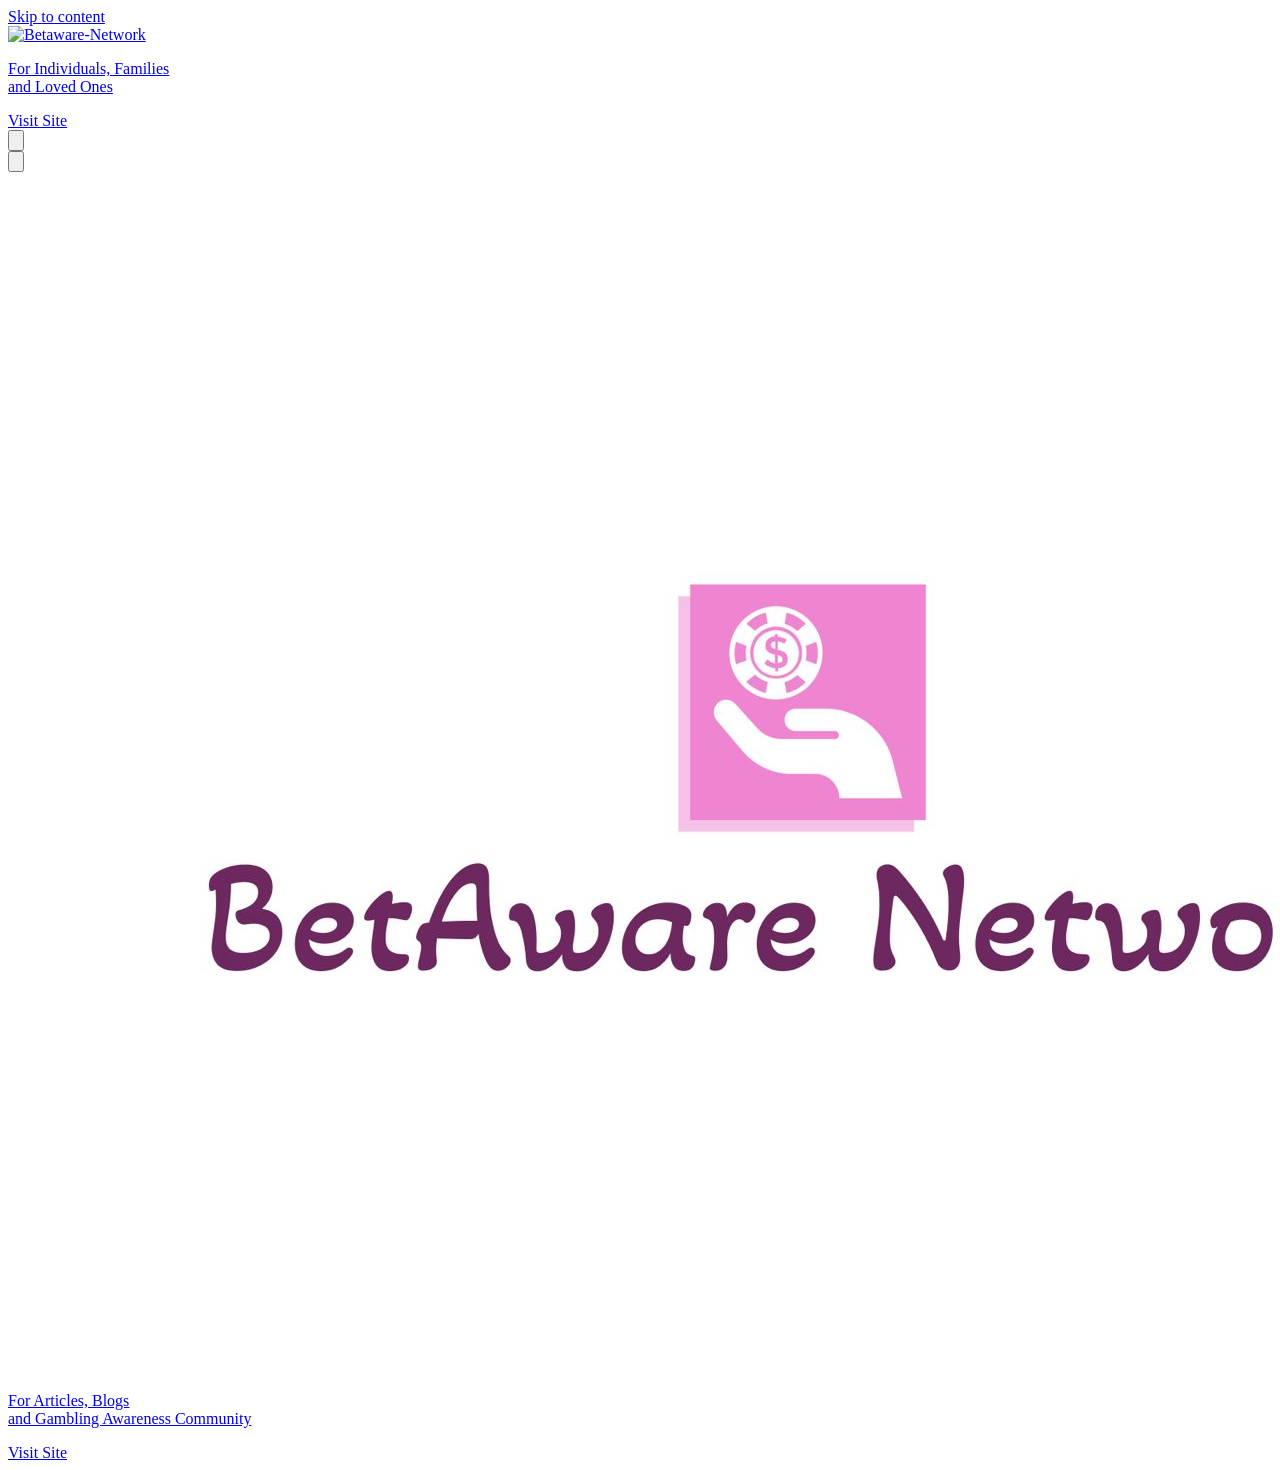
==== index.html @ 5a4e2e7a "Add untracked files and handle deleted directory" ====
<!doctype html>
<html lang="en-US">

<head>
    <meta charset="UTF-8" />  

<meta name="viewport" content="width=device-width, initial-scale=1" />  

<title>Home - Betaware-Network</title>  



<!--To use emojis in the website-->
    <script type="text/javascript">
        /* <![CDATA[ */
        window._wpemojiSettings = {
            "baseUrl": "https:\/\/s.w.org\/images\/core\/emoji\/15.0.3\/72x72\/",
            "ext": ".png",
            "svgUrl": "https:\/\/s.w.org\/images\/core\/emoji\/15.0.3\/svg\/",
            "svgExt": ".svg",
            "source": {
                "concatemoji": "https:\/\/www.ncpgambling.org\/wp-includes\/js\/wp-emoji-release.min.js?ver=6.5.5"
            }
        };
        /*! This file is auto-generated */
        ! function(i, n) {
            var o, s, e;

            function c(e) {
                try {
                    var t = {
                        supportTests: e,
                        timestamp: (new Date).valueOf()
                    };
                    sessionStorage.setItem(o, JSON.stringify(t))
                } catch (e) {}
            }

            function p(e, t, n) {
                e.clearRect(0, 0, e.canvas.width, e.canvas.height), e.fillText(t, 0, 0);
                var t = new Uint32Array(e.getImageData(0, 0, e.canvas.width, e.canvas.height).data),
                    r = (e.clearRect(0, 0, e.canvas.width, e.canvas.height), e.fillText(n, 0, 0), new Uint32Array(e.getImageData(0, 0, e.canvas.width, e.canvas.height).data));
                return t.every(function(e, t) {
                    return e === r[t]
                })
            }

            function u(e, t, n) {
                switch (t) {
                    case "flag":
                        return n(e, "\ud83c\udff3\ufe0f\u200d\u26a7\ufe0f", "\ud83c\udff3\ufe0f\u200b\u26a7\ufe0f") ? !1 : !n(e, "\ud83c\uddfa\ud83c\uddf3", "\ud83c\uddfa\u200b\ud83c\uddf3") && !n(e, "\ud83c\udff4\udb40\udc67\udb40\udc62\udb40\udc65\udb40\udc6e\udb40\udc67\udb40\udc7f", "\ud83c\udff4\u200b\udb40\udc67\u200b\udb40\udc62\u200b\udb40\udc65\u200b\udb40\udc6e\u200b\udb40\udc67\u200b\udb40\udc7f");
                    case "emoji":
                        return !n(e, "\ud83d\udc26\u200d\u2b1b", "\ud83d\udc26\u200b\u2b1b")
                }
                return !1
            }

            function f(e, t, n) {
                var r = "undefined" != typeof WorkerGlobalScope && self instanceof WorkerGlobalScope ? new OffscreenCanvas(300, 150) : i.createElement("canvas"),
                    a = r.getContext("2d", {
                        willReadFrequently: !0
                    }),
                    o = (a.textBaseline = "top", a.font = "600 32px Arial", {});
                return e.forEach(function(e) {
                    o[e] = t(a, e, n)
                }), o
            }

            function t(e) {
                var t = i.createElement("script");
                t.src = e, t.defer = !0, i.head.appendChild(t)
            }
            "undefined" != typeof Promise && (o = "wpEmojiSettingsSupports", s = ["flag", "emoji"], n.supports = {
                everything: !0,
                everythingExceptFlag: !0
            }, e = new Promise(function(e) {
                i.addEventListener("DOMContentLoaded", e, {
                    once: !0
                })
            }), new Promise(function(t) {
                var n = function() {
                    try {
                        var e = JSON.parse(sessionStorage.getItem(o));
                        if ("object" == typeof e && "number" == typeof e.timestamp && (new Date).valueOf() < e.timestamp + 604800 && "object" == typeof e.supportTests) return e.supportTests
                    } catch (e) {}
                    return null
                }();
                if (!n) {
                    if ("undefined" != typeof Worker && "undefined" != typeof OffscreenCanvas && "undefined" != typeof URL && URL.createObjectURL && "undefined" != typeof Blob) try {
                        var e = "postMessage(" + f.toString() + "(" + [JSON.stringify(s), u.toString(), p.toString()].join(",") + "));",
                            r = new Blob([e], {
                                type: "text/javascript"
                            }),
                            a = new Worker(URL.createObjectURL(r), {
                                name: "wpTestEmojiSupports"
                            });
                        return void(a.onmessage = function(e) {
                            c(n = e.data), a.terminate(), t(n)
                        })
                    } catch (e) {}
                    c(n = f(s, u, p))
                }
                t(n)
            }).then(function(e) {
                for (var t in e) n.supports[t] = e[t], n.supports.everything = n.supports.everything && n.supports[t], "flag" !== t && (n.supports.everythingExceptFlag = n.supports.everythingExceptFlag && n.supports[t]);
                n.supports.everythingExceptFlag = n.supports.everythingExceptFlag && !n.supports.flag, n.DOMReady = !1, n.readyCallback = function() {
                    n.DOMReady = !0
                }
            }).then(function() {
                return e
            }).then(function() {
                var e;
                n.supports.everything || (n.readyCallback(), (e = n.source || {}).concatemoji ? t(e.concatemoji) : e.wpemoji && e.twemoji && (t(e.twemoji), t(e.wpemoji)))
            }))
        }((window, document), window._wpemojiSettings);
        /* ]]> */
    </script>
    <!--To loads an external stylesheet from a WordPress Styling-->
    <link rel='stylesheet' id='ai1ec_style-css' href='//www.ncpgambling.org/wp-content/plugins/all-in-one-event-calendar/cache/95ace2fe_ai1ec_parsed_css.css?ver=3.0.0' type='text/css' media='all' />
    <style id='wp-emoji-styles-inline-css' type='text/css'>
        img.wp-smiley,
        img.emoji {
            display: inline !important;
            border: none !important;
            box-shadow: none !important;
            height: 1em !important;
            width: 1em !important;
            margin: 0 0.07em !important;
            vertical-align: -0.1em !important;
            background: none !important;
            padding: 0 !important;
        }
    </style>
    <style id='classic-theme-styles-inline-css' type='text/css'>
        /*! This file is auto-generated */

        .wp-block-button__link {
            color: #fff;
            background-color: #32373c;
            border-radius: 9999px;
            box-shadow: none;
            text-decoration: none;
            padding: calc(.667em + 2px) calc(1.333em + 2px);
            font-size: 1.125em
        }

        .wp-block-file__button {
            background: #32373c;
            color: #fff;
            text-decoration: none
        }
    </style>
    <link rel='stylesheet' id='magneti-css' href='https://www.ncpgambling.org/wp-content/themes/magneti/assets/build/css/index.css?ver=1709057044' type='text/css' media='all' />
    <script type="text/javascript" src="https://www.ncpgambling.org/wp-includes/js/jquery/jquery.min.js?ver=3.7.1" id="jquery-core-js"></script>
    <script type="text/javascript" src="https://www.ncpgambling.org/wp-includes/js/jquery/jquery-migrate.min.js?ver=3.4.1" id="jquery-migrate-js"></script>
    <link rel="https://api.w.org/" href="https://www.ncpgambling.org/wp-json/" />
    <link rel="alternate" type="application/json" href="https://www.ncpgambling.org/wp-json/wp/v2/pages/2" />
    <link rel="EditURI" type="application/rsd+xml" title="RSD" href="https://www.ncpgambling.org/xmlrpc.php?rsd" />
    <link rel='shortlink' href='https://www.ncpgambling.org/' />
    <!-- Custom Logo: hide header text -->
    <style id="custom-logo-css" type="text/css">
        .site-title,
        .site-description {
            position: absolute;
            clip: rect(1px, 1px, 1px, 1px);
        }
    </style>
    <link rel="alternate" type="application/json+oembed" href="https://www.ncpgambling.org/wp-json/oembed/1.0/embed?url=https%3A%2F%2Fwww.ncpgambling.org%2F" />
    <link rel="alternate" type="text/xml+oembed" href="https://www.ncpgambling.org/wp-json/oembed/1.0/embed?url=https%3A%2F%2Fwww.ncpgambling.org%2F&#038;format=xml" />
    <link rel="icon" href="https://www.ncpgambling.org/wp-content/uploads/2023/12/cropped-NCPG-Swirl-1-32x32.png" sizes="32x32" />
    <link rel="icon" href="https://www.ncpgambling.org/wp-content/uploads/2023/12/cropped-NCPG-Swirl-1-192x192.png" sizes="192x192" />
    <link rel="apple-touch-icon" href="https://www.ncpgambling.org/wp-content/uploads/2023/12/cropped-NCPG-Swirl-1-180x180.png" />
    <meta name="msapplication-TileImage" content="https://www.ncpgambling.org/wp-content/uploads/2023/12/cropped-NCPG-Swirl-1-270x270.png" />

   
</head>

<body class="home page-template-default page page-id-2 wp-custom-logo www-ncpgambling-org lang-en">
  

    <div id="wrap" class="site"> 
        <a class="skip-link visually-hidden" href="#content">
		Skip to content	</a>

        <div id="content" class="site-content">


            <main class="primary-page-template">

                <div class="split-home-wrapper">

                    <div class="part part-left">
                        <a href="/help-treatment/" aria-label="Click to navigate to the Helpline homepage." class="inner-wrap">
                            <div class="logo-wrap">
                                <img src="https://www.ncpgambling.org/wp-content/themes/magneti/assets/build/images/logo-split-home-800.svg" alt="Betaware-Network" />
                            </div>

                            <div class="copy-wrap">
                                <p>For Individuals, Families <br>and Loved Ones</p>
                            </div>

                            <div class="button-wrap">
                                <span class="button white">Visit Site</span>
                            </div>
                        </a>

                        <div class="arrow-wrap">
                            <button id="mobile-expand-800" class="mobile-expand" aria-label="Click to expand to read more about 1-800-GAMBLER">
                                <img src="https://www.ncpgambling.org/wp-content/themes/magneti/assets/build/images/icon-home-arrow-down.svg" alt="" />        
            </button>
                        </div>
                    </div>

                    <div class="part part-right">
                        <div class="arrow-wrap">
                            <button id="mobile-expand-ncpg" class="mobile-expand" aria-label="Click to expand to read more about NCPG">
                                <img src="https://www.ncpgambling.org/wp-content/themes/magneti/assets/build/images/icon-home-arrow-up.svg" alt="" />        
            </button>
                        </div>

                        <a href="/ncpg/" class="inner-wrap" aria-label="Click to navigate to the NCPG homepage.">
                            <div class="logo-wrap">
                                <img src="WhatsApp Image 2024-08-06 at 00.55.50 (1).jpeg" alt="Betaware-Network" />
                            </div>

                            <div class="copy-wrap">
                                <p>For Articles, Blogs <br>and Gambling Awareness Community</p>
                            </div>

                            <div class="button-wrap">
                                <span class="button">Visit Site</span>
                            </div>
                        </a>
                    </div>

                </div>

                <script>
                    document.addEventListener('DOMContentLoaded', function() {
                        const splitHomeWrapper = document.querySelector('.split-home-wrapper');
                        const partLeft = document.querySelector('.split-home-wrapper .part-left');
                        const partRight = document.querySelector('.split-home-wrapper .part-right');
                        const mobileExpand800 = document.getElementById('mobile-expand-800');
                        const mobileExpandNcpg = document.getElementById('mobile-expand-ncpg');

                        function updateInteraction() {
                            if (window.innerWidth < 960) {
                                // Mobile interaction: Click event for part-left
                                mobileExpand800.addEventListener('click', () => {
                                    splitHomeWrapper.classList.add('open-left');
                                    splitHomeWrapper.classList.remove('open-right');
                                });

                                // Mobile interaction: Click event for part-right
                                mobileExpandNcpg.addEventListener('click', () => {
                                    splitHomeWrapper.classList.add('open-right');
                                    splitHomeWrapper.classList.remove('open-left');
                                });
                            } else {
                                // Desktop interaction: Hover event for part-left
                                partLeft.addEventListener('mouseenter', () => {
                                    splitHomeWrapper.classList.add('open-left');
                                });
                                partLeft.addEventListener('mouseleave', () => {
                                    splitHomeWrapper.classList.remove('open-left');
                                });

                                // Desktop interaction: Hover event for part-right
                                partRight.addEventListener('mouseenter', () => {
                                    splitHomeWrapper.classList.add('open-right');
                                });
                                partRight.addEventListener('mouseleave', () => {
                                    splitHomeWrapper.classList.remove('open-right');
                                });
                            }
                        }

                        updateInteraction();
                        window.addEventListener('resize', updateInteraction);
                    });
                </script>

            </main>


            <footer id="colophon" class="site-footer">
            </footer>

        </div>


        <script type='text/javascript'>
            /* <![CDATA[ */
            r3f5x9JS = escape(document['referrer']);
            hf4N = 'c522c0fa7711244eefe93658fc83c0b9';
            hf4V = '87fb8432601abcff004306bcb4803645';
            jQuery(document).ready(function($) {
                var e = "#commentform, .comment-respond form, .comment-form, #lostpasswordform, #registerform, #loginform, #login_form, #wpss_contact_form, .gform_wrapper form";
                $(e).submit(function() {
                    $("<input>").attr("type", "hidden").attr("name", "r3f5x9JS").attr("value", r3f5x9JS).appendTo(e);
                    return true;
                });
                var h = "form[method='post']";
                $(h).submit(function() {
                    $("<input>").attr("type", "hidden").attr("name", hf4N).attr("value", hf4V).appendTo(h);
                    return true;
                });
            });
            /* ]]> */
        </script>
        <script type="text/javascript" src="https://www.ncpgambling.org/wp-content/themes/magneti/assets/build/js/index.js?ver=1702674574" id="magneti-js"></script>
        <script type="text/javascript" src="https://www.ncpgambling.org/wp-content/plugins/wp-spamshield/js/jscripts-ftr2-min.js" id="wpss-jscripts-ftr-js"></script>

</body>

</html>
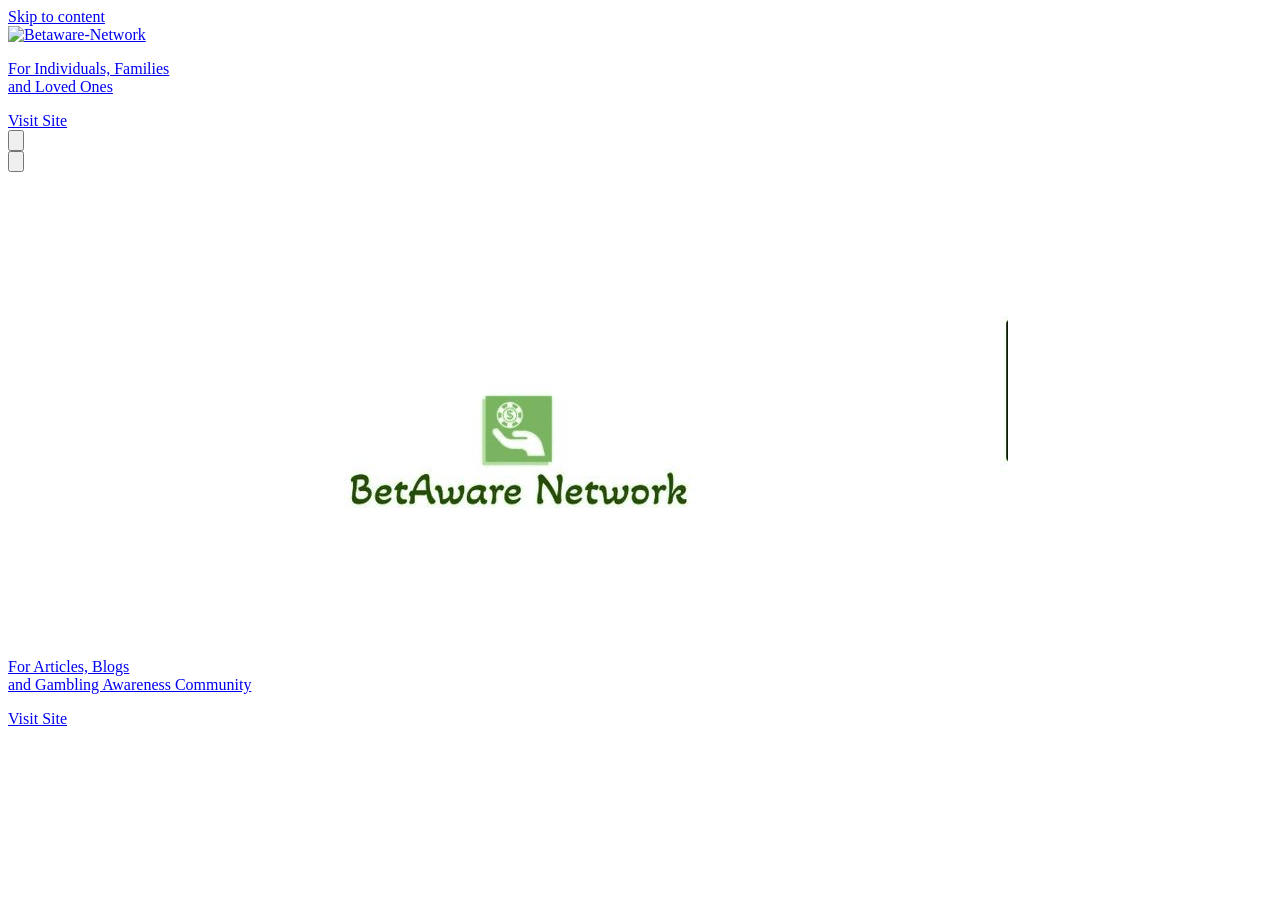
==== commit 2ea5b069: "Initial commit with all files" ====
--- a/index.html
+++ b/index.html
@@ -190,7 +190,7 @@
                 <div class="split-home-wrapper">
 
                     <div class="part part-left">
-                        <a href="/help-treatment/" aria-label="Click to navigate to the Helpline homepage." class="inner-wrap">
+                        <a href="/ConsultantLHS.html" aria-label="Click to navigate to the Helpline homepage." class="inner-wrap">
                             <div class="logo-wrap">
                                 <img src="https://www.ncpgambling.org/wp-content/themes/magneti/assets/build/images/logo-split-home-800.svg" alt="Betaware-Network" />
                             </div>
@@ -218,9 +218,9 @@
             </button>
                         </div>
 
-                        <a href="/ncpg/" class="inner-wrap" aria-label="Click to navigate to the NCPG homepage.">
+                        <a href="/CasestudyRHS.html" class="inner-wrap" aria-label="Click to navigate to the NCPG homepage.">
                             <div class="logo-wrap">
-                                <img src="WhatsApp Image 2024-08-06 at 00.55.50 (1).jpeg" alt="Betaware-Network" />
+                                <img src="interface image.jpeg" alt="Betaware-Network" />
                             </div>
 
                             <div class="copy-wrap">
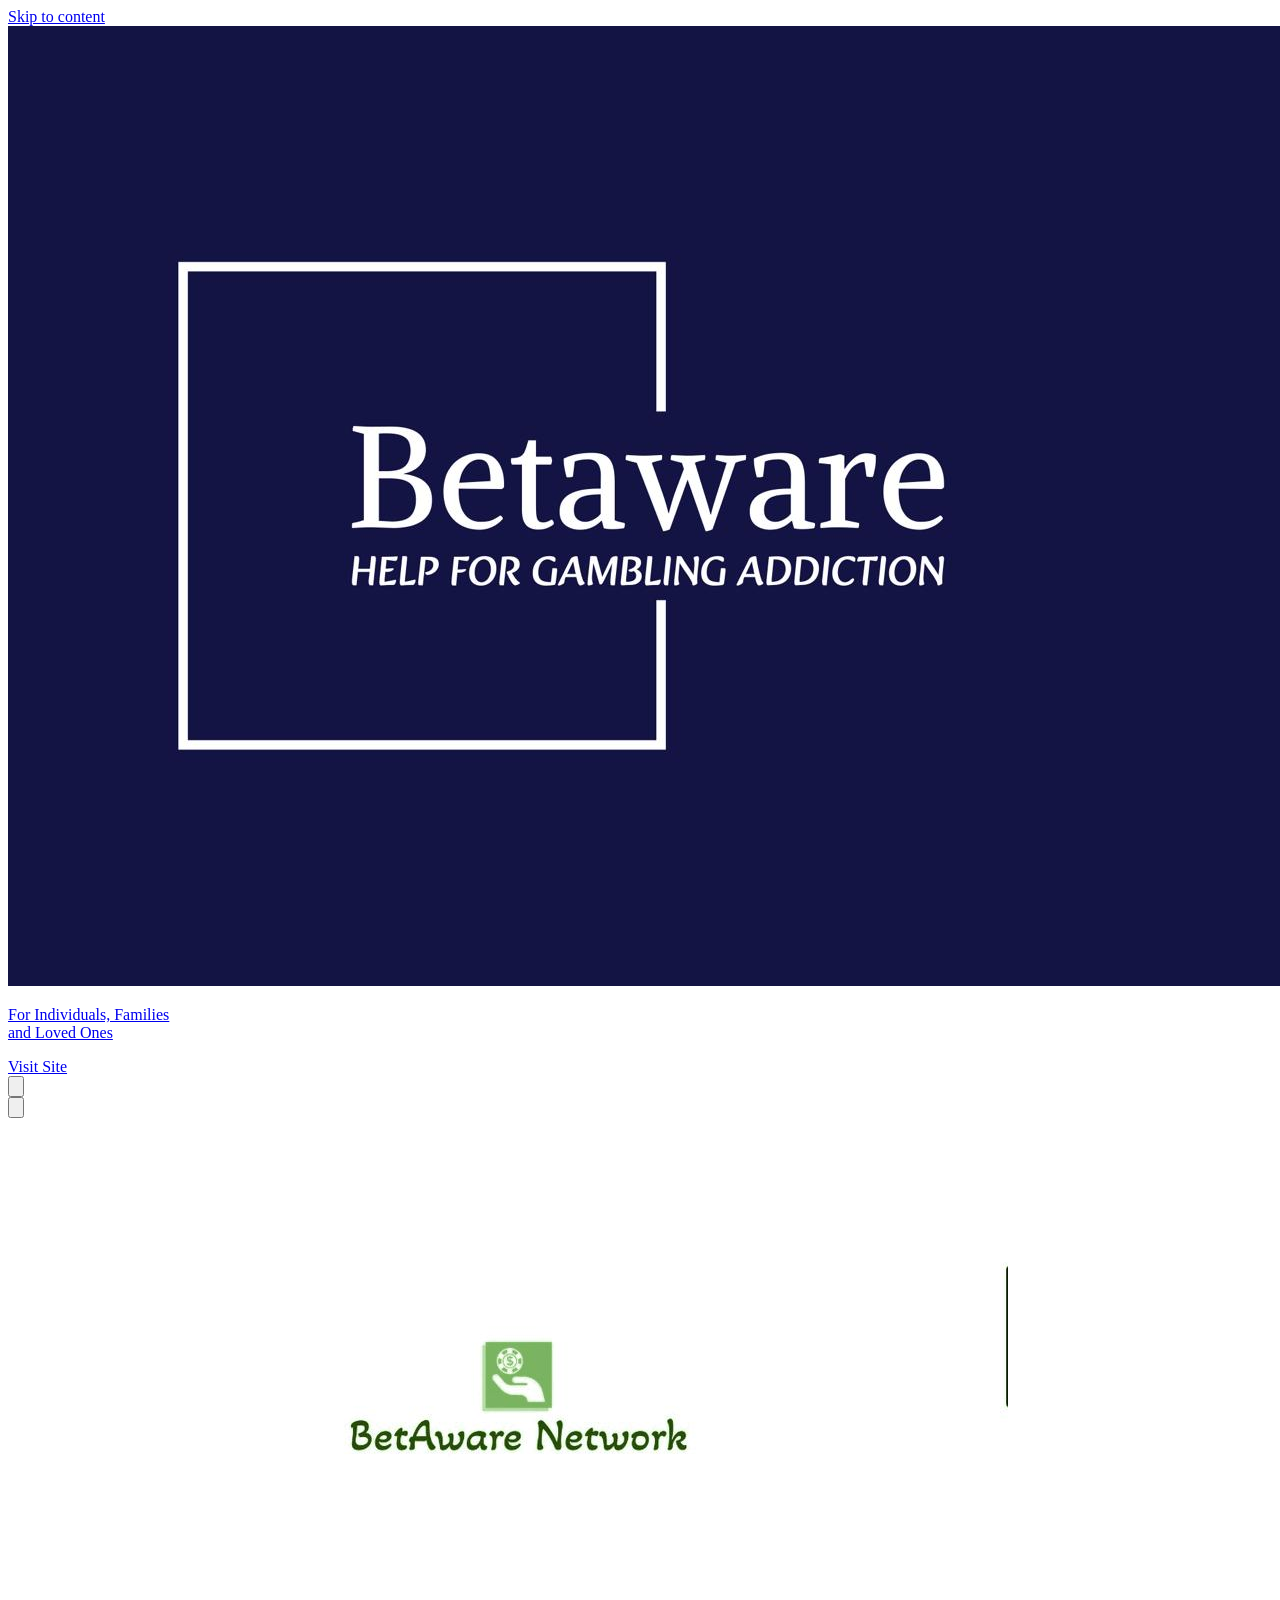
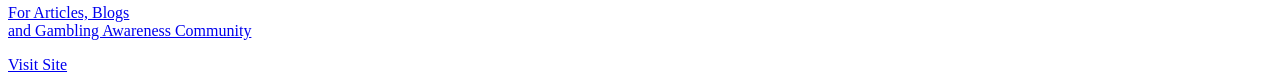
==== commit 852adf07: "Your commit message" ====
--- a/index.html
+++ b/index.html
@@ -131,6 +131,8 @@
             padding: 0 !important;
         }
     </style>
+   
+    
     <style id='classic-theme-styles-inline-css' type='text/css'>
         /*! This file is auto-generated */
 
@@ -165,17 +167,19 @@
             clip: rect(1px, 1px, 1px, 1px);
         }
     </style>
-    <link rel="alternate" type="application/json+oembed" href="https://www.ncpgambling.org/wp-json/oembed/1.0/embed?url=https%3A%2F%2Fwww.ncpgambling.org%2F" />
-    <link rel="alternate" type="text/xml+oembed" href="https://www.ncpgambling.org/wp-json/oembed/1.0/embed?url=https%3A%2F%2Fwww.ncpgambling.org%2F&#038;format=xml" />
-    <link rel="icon" href="https://www.ncpgambling.org/wp-content/uploads/2023/12/cropped-NCPG-Swirl-1-32x32.png" sizes="32x32" />
-    <link rel="icon" href="https://www.ncpgambling.org/wp-content/uploads/2023/12/cropped-NCPG-Swirl-1-192x192.png" sizes="192x192" />
-    <link rel="apple-touch-icon" href="https://www.ncpgambling.org/wp-content/uploads/2023/12/cropped-NCPG-Swirl-1-180x180.png" />
-    <meta name="msapplication-TileImage" content="https://www.ncpgambling.org/wp-content/uploads/2023/12/cropped-NCPG-Swirl-1-270x270.png" />
+    <link rel="alternate" type="application/json+oembed" href="pictures/LOGO2.png" />
+    <link rel="alternate" type="text/xml+oembed" href="pictures/LOGO2.png" />
+    <link rel="icon" href="pictures/LOGO2.png" sizes="32x32" />
+    <link rel="icon" href="pictures/LOGO2.png" sizes="192x192" />
+    <link rel="apple-touch-icon" href="pictures/LOGO2.png" />
+    <meta name="msapplication-TileImage" content="pictures/LOGO2.png" />
 
    
 </head>
 
 <body class="home page-template-default page page-id-2 wp-custom-logo www-ncpgambling-org lang-en">
+
+  
   
 
     <div id="wrap" class="site"> 
@@ -192,7 +196,7 @@
                     <div class="part part-left">
                         <a href="/ConsultantLHS.html" aria-label="Click to navigate to the Helpline homepage." class="inner-wrap">
                             <div class="logo-wrap">
-                                <img src="https://www.ncpgambling.org/wp-content/themes/magneti/assets/build/images/logo-split-home-800.svg" alt="Betaware-Network" />
+                                <img src="pictures/Left side image.jpeg" alt="Betaware-Network" />
                             </div>
 
                             <div class="copy-wrap">
@@ -220,7 +224,7 @@
 
                         <a href="/CasestudyRHS.html" class="inner-wrap" aria-label="Click to navigate to the NCPG homepage.">
                             <div class="logo-wrap">
-                                <img src="interface image.jpeg" alt="Betaware-Network" />
+                                <img src="pictures/interface image.jpeg" alt="Betaware-Network" />
                             </div>
 
                             <div class="copy-wrap">
@@ -311,6 +315,8 @@
         <script type="text/javascript" src="https://www.ncpgambling.org/wp-content/themes/magneti/assets/build/js/index.js?ver=1702674574" id="magneti-js"></script>
         <script type="text/javascript" src="https://www.ncpgambling.org/wp-content/plugins/wp-spamshield/js/jscripts-ftr2-min.js" id="wpss-jscripts-ftr-js"></script>
 
+        
+
 </body>
 
 </html>
